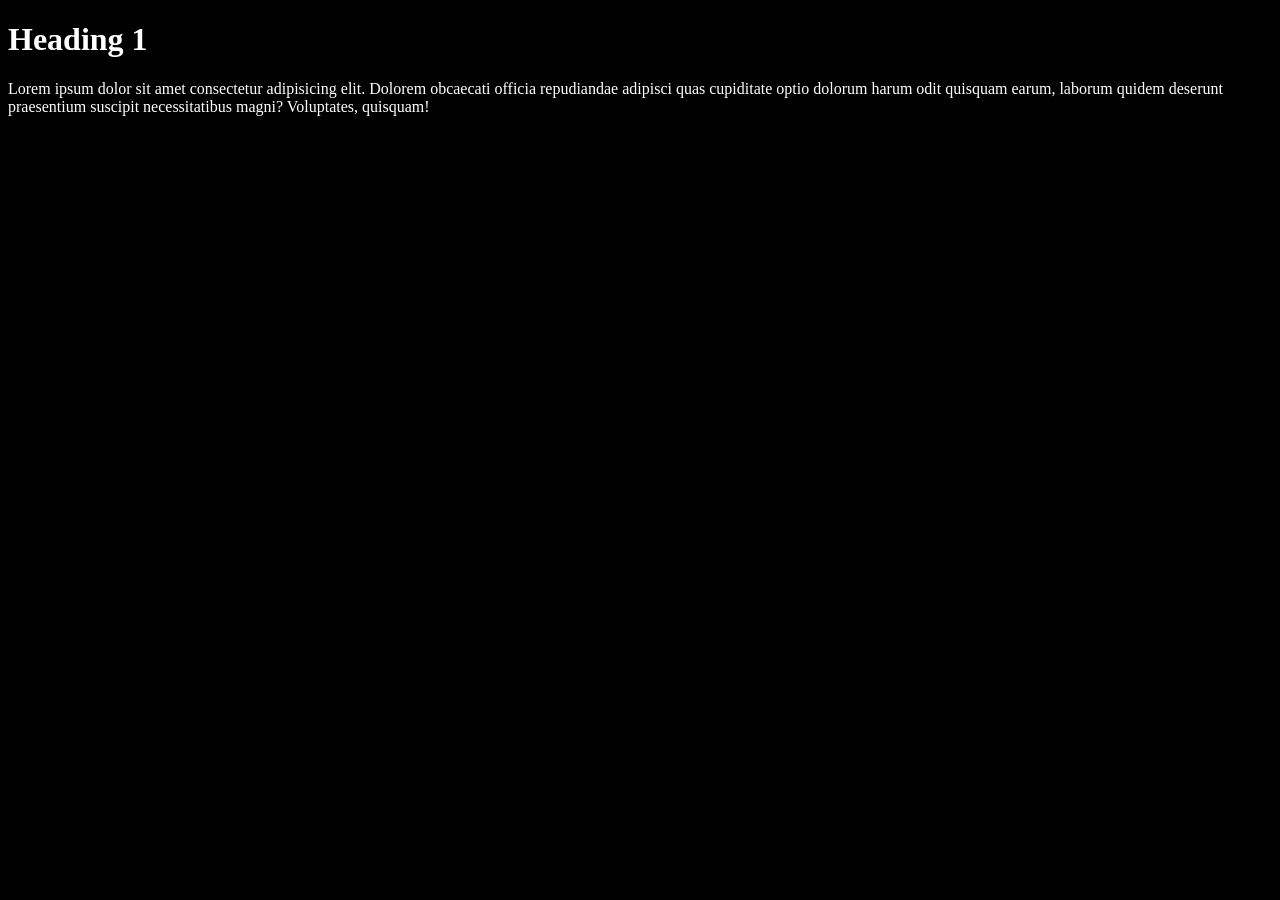
==== index.html @ 2ab583f4 "commit1" ====
<!DOCTYPE html>
<html lang="en">
<head>
    <meta charset="UTF-8">
    <meta name="viewport" content="width=device-width, initial-scale=1.0">
    <!--<link rel="stylesheet" type="text/css" href="normalize.css">-->
    <link rel="stylesheet" type="text/css" href="styles.css">
    <title>Test Site</title>
</head>
<body>
    <h1>Heading 1</h1>
    <p>Lorem ipsum dolor sit amet consectetur adipisicing elit. Dolorem obcaecati officia repudiandae adipisci quas cupiditate optio dolorum harum odit quisquam earum, laborum quidem deserunt praesentium suscipit necessitatibus magni? Voluptates, quisquam!</p>
    <script src="script.js"></script>
</body>
</html>
---- styles.css ----
body {
    background: #000000;
}

h1, h2, h3, h4, h5, h6, p {
    color: #ffffff;
}
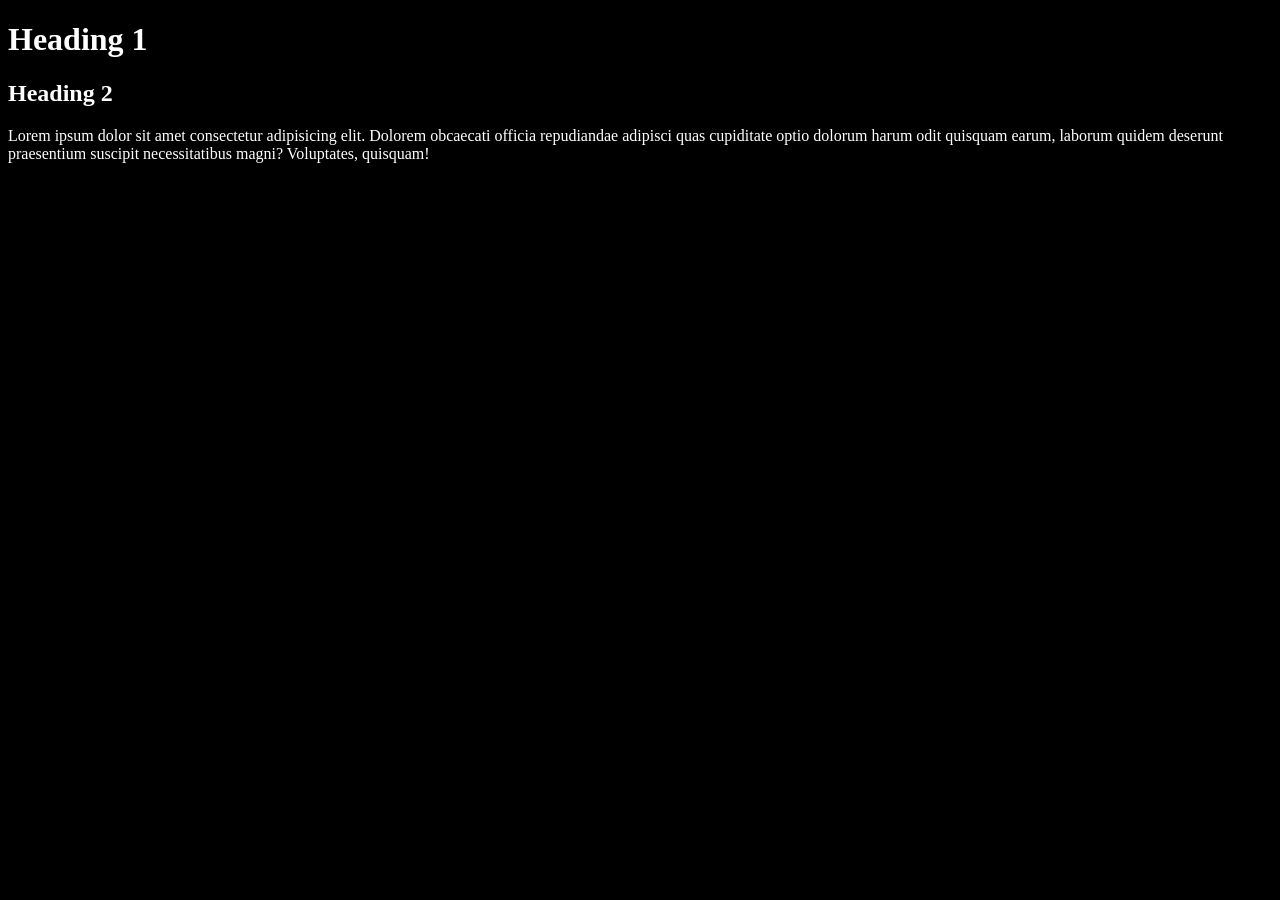
==== commit b4674dfe: "Added h2 heading" ====
--- a/index.html
+++ b/index.html
@@ -3,12 +3,13 @@
 <head>
     <meta charset="UTF-8">
     <meta name="viewport" content="width=device-width, initial-scale=1.0">
-    <!--<link rel="stylesheet" type="text/css" href="normalize.css">-->
-    <link rel="stylesheet" type="text/css" href="styles.css">
+    <!--<link rel="stylesheet" href="normalize.css">-->
+    <link rel="stylesheet" href="styles.css">
     <title>Test Site</title>
 </head>
 <body>
     <h1>Heading 1</h1>
+    <h2>Heading 2</h2>
     <p>Lorem ipsum dolor sit amet consectetur adipisicing elit. Dolorem obcaecati officia repudiandae adipisci quas cupiditate optio dolorum harum odit quisquam earum, laborum quidem deserunt praesentium suscipit necessitatibus magni? Voluptates, quisquam!</p>
     <script src="script.js"></script>
 </body>
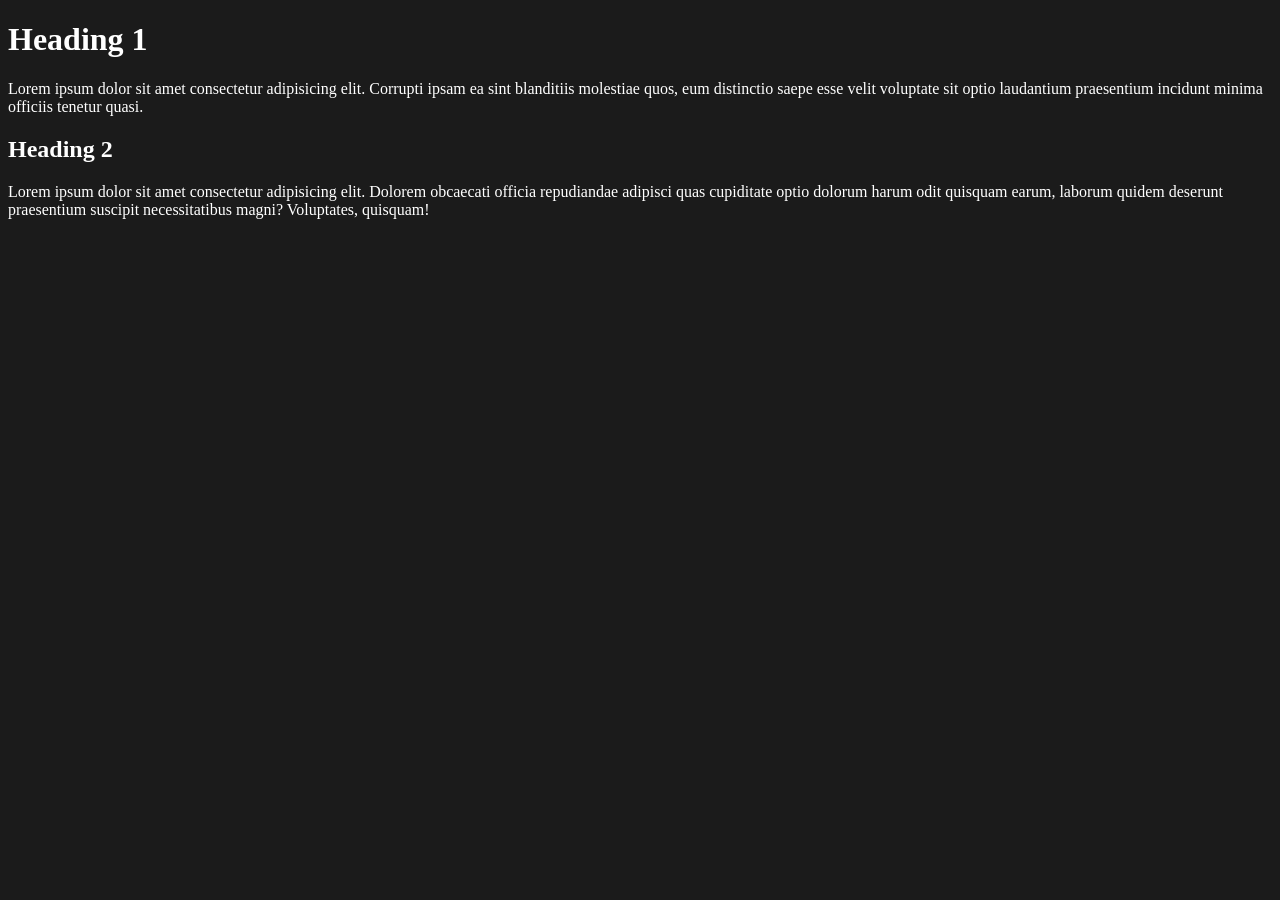
==== commit 34a5d4ff: "Clean up" ====
--- a/index.html
+++ b/index.html
@@ -9,6 +9,7 @@
 </head>
 <body>
     <h1>Heading 1</h1>
+    <p>Lorem ipsum dolor sit amet consectetur adipisicing elit. Corrupti ipsam ea sint blanditiis molestiae quos, eum distinctio saepe esse velit voluptate sit optio laudantium praesentium incidunt minima officiis tenetur quasi.</p>
     <h2>Heading 2</h2>
     <p>Lorem ipsum dolor sit amet consectetur adipisicing elit. Dolorem obcaecati officia repudiandae adipisci quas cupiditate optio dolorum harum odit quisquam earum, laborum quidem deserunt praesentium suscipit necessitatibus magni? Voluptates, quisquam!</p>
     <script src="script.js"></script>
--- a/styles.css
+++ b/styles.css
@@ -1,5 +1,5 @@
 body {
-    background: #000000;
+    background: #1b1b1b;
 }
 
 h1, h2, h3, h4, h5, h6, p {
